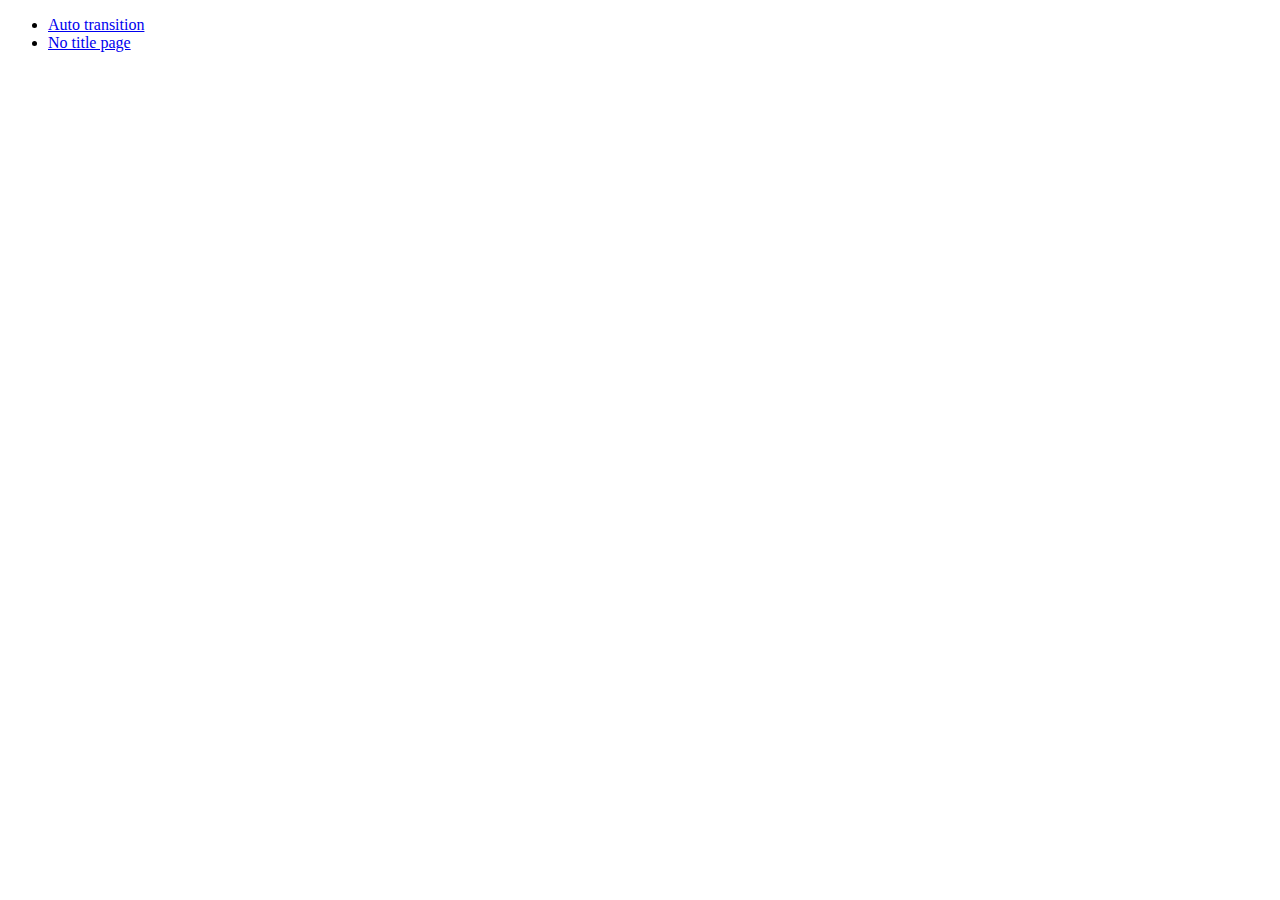
==== sample/html/index.html @ 7119bcec "[Add] index files" ====
<!DOCTYPE html>
<html>
  <head>
    <title>Simple test contents list</title>
  </head>
  <body>
    <ul>
      <li>
        <a href="./auto_transition.html">Auto transition</a>
      </li>
      <li>
        <a href="./no_title.html">No title page</a>
      </li>
    </ul>
  </body>
</html>
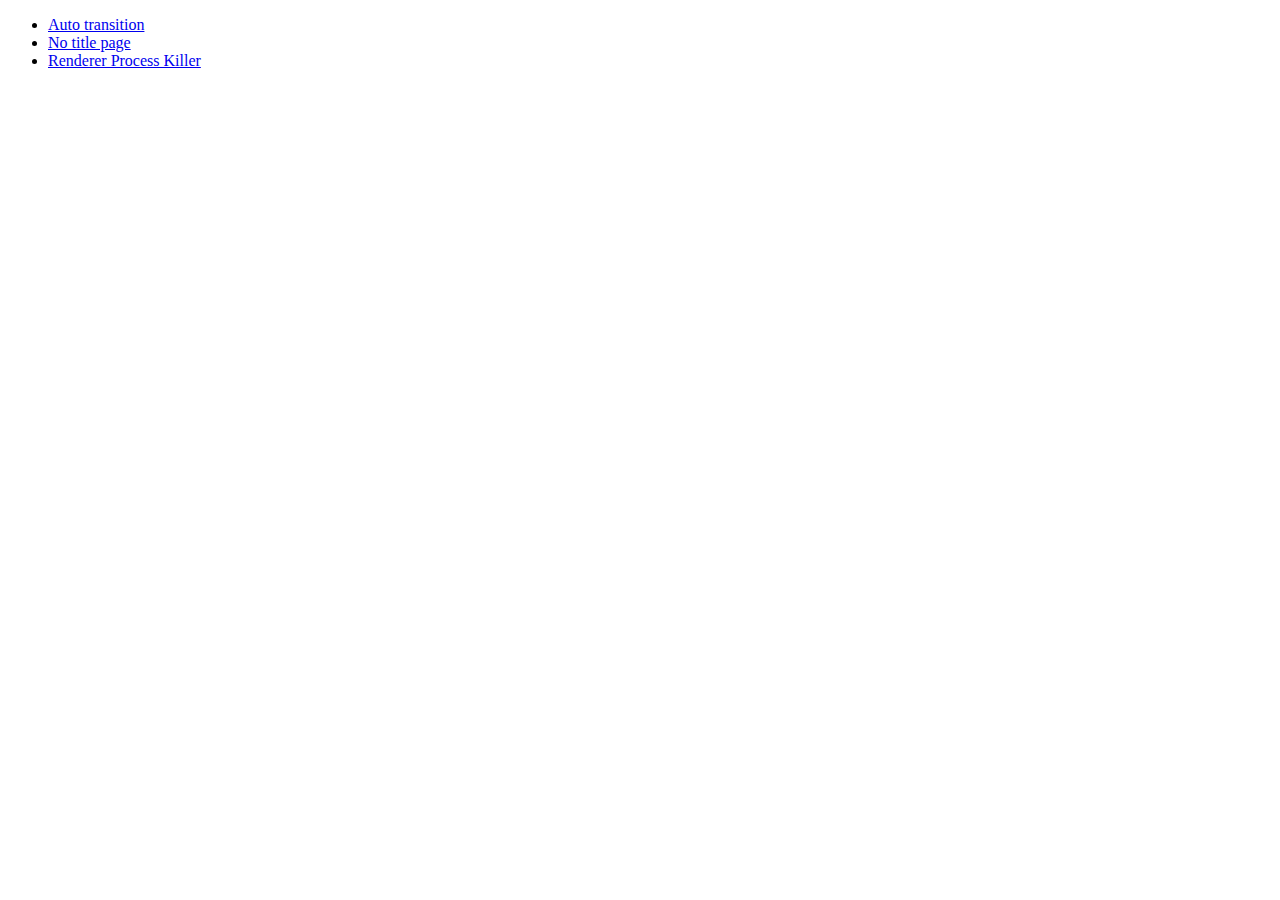
==== commit 836535ac: "[Add] new test contents 'Renderer process killer'" ====
--- a/sample/html/index.html
+++ b/sample/html/index.html
@@ -11,6 +11,9 @@
       <li>
         <a href="./no_title.html">No title page</a>
       </li>
+      <li>
+        <a href="./renderer_process_killer.html">Renderer Process Killer</a>
+      </li>
     </ul>
   </body>
 </html>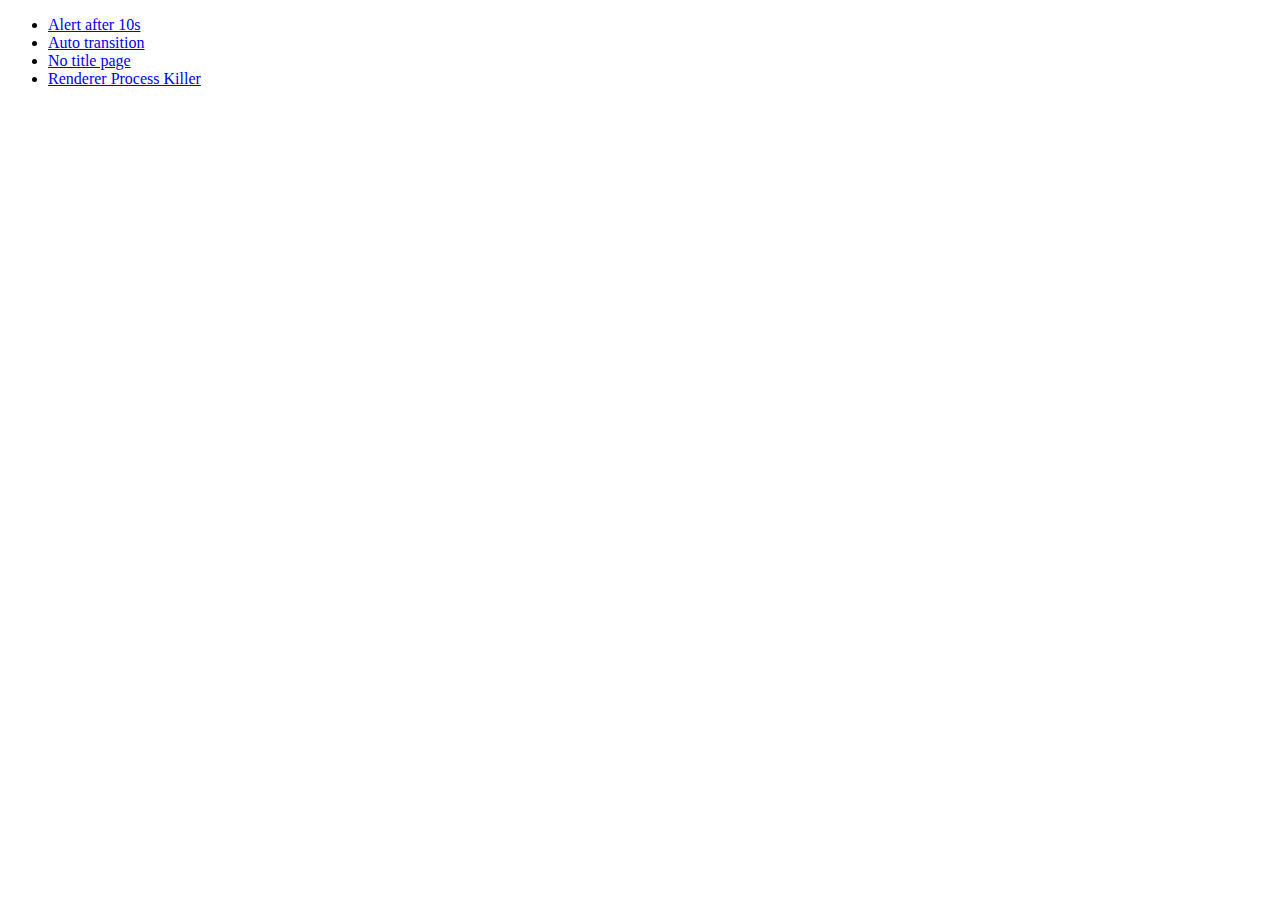
==== commit 5b47fece: "[Add] new test contents 'Alert after 10s'" ====
--- a/sample/html/index.html
+++ b/sample/html/index.html
@@ -5,6 +5,9 @@
   </head>
   <body>
     <ul>
+      <li>
+        <a href="./alert_after_10s.html">Alert after 10s</a>
+      </li>
       <li>
         <a href="./auto_transition.html">Auto transition</a>
       </li>
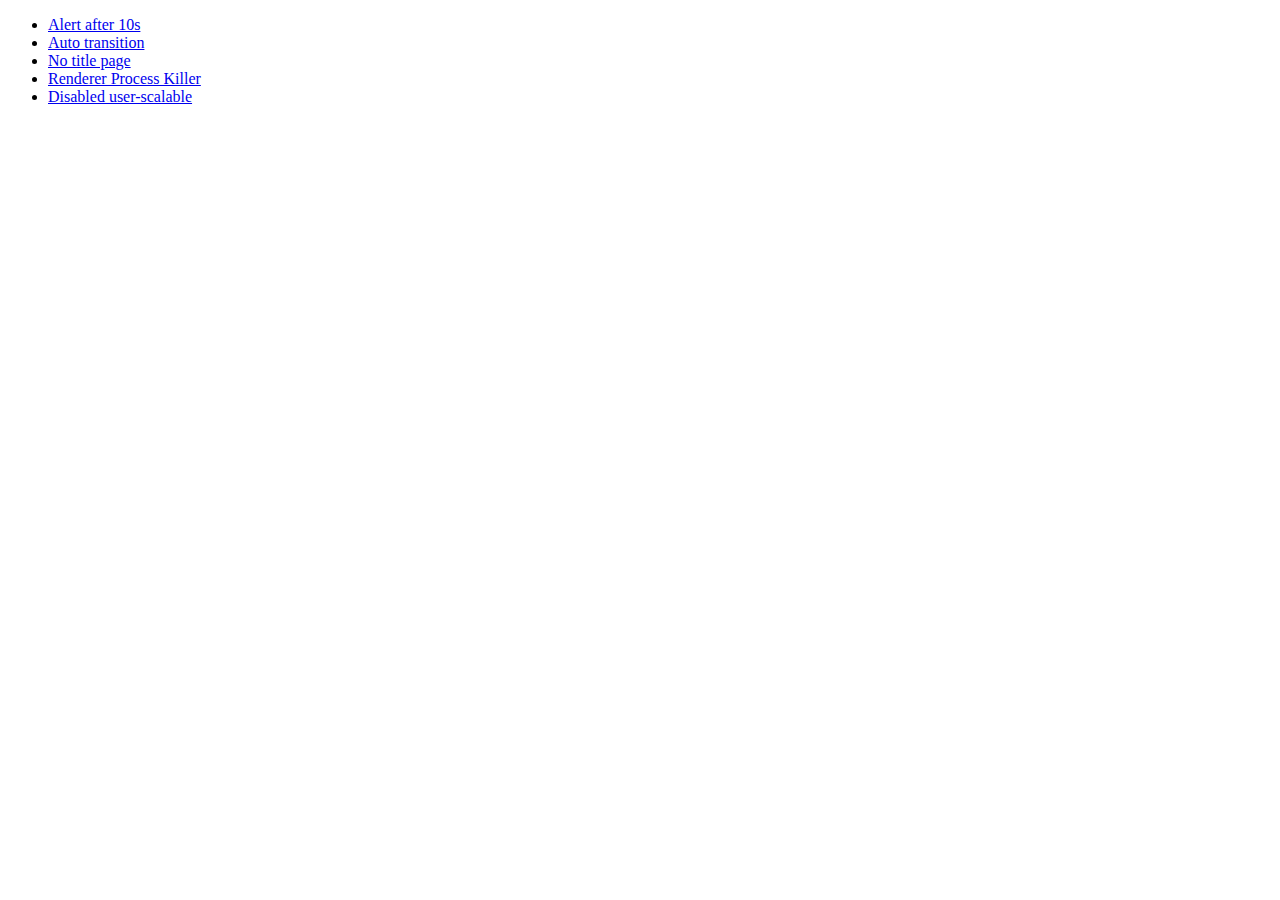
==== commit 5b5283ed: "[Add] new test contents 'user-scalable'" ====
--- a/sample/html/index.html
+++ b/sample/html/index.html
@@ -17,6 +17,9 @@
       <li>
         <a href="./renderer_process_killer.html">Renderer Process Killer</a>
       </li>
+      <li>
+        <a href="./user_scalable_disable.html">Disabled user-scalable</a>
+      </li>
     </ul>
   </body>
 </html>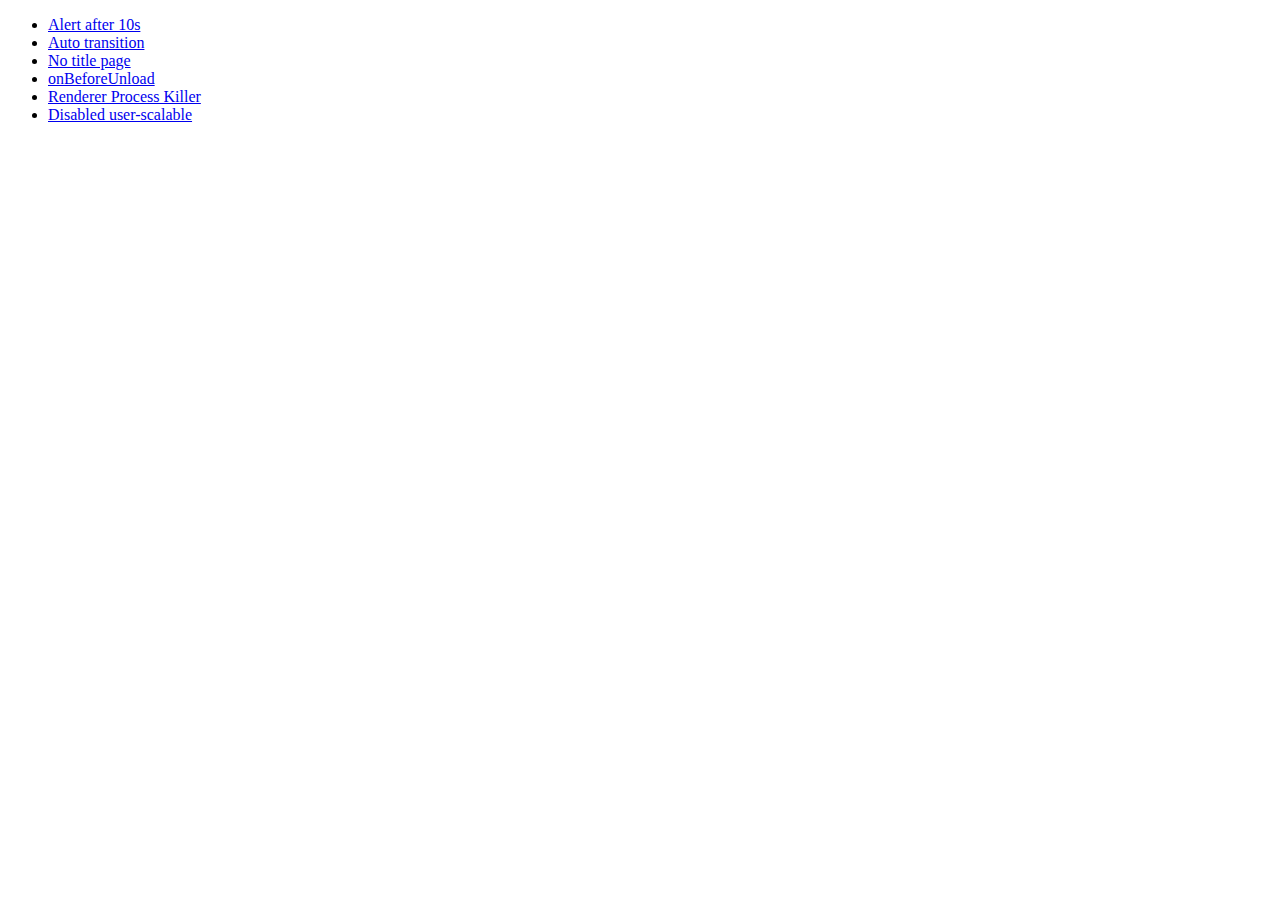
==== commit 851e5943: "[Add] new test contents 'onbeforeunload'" ====
--- a/sample/html/index.html
+++ b/sample/html/index.html
@@ -15,6 +15,9 @@
         <a href="./no_title.html">No title page</a>
       </li>
       <li>
+        <a href="./onbeforeunload.html">onBeforeUnload</a>
+      </li>
+      <li>
         <a href="./renderer_process_killer.html">Renderer Process Killer</a>
       </li>
       <li>
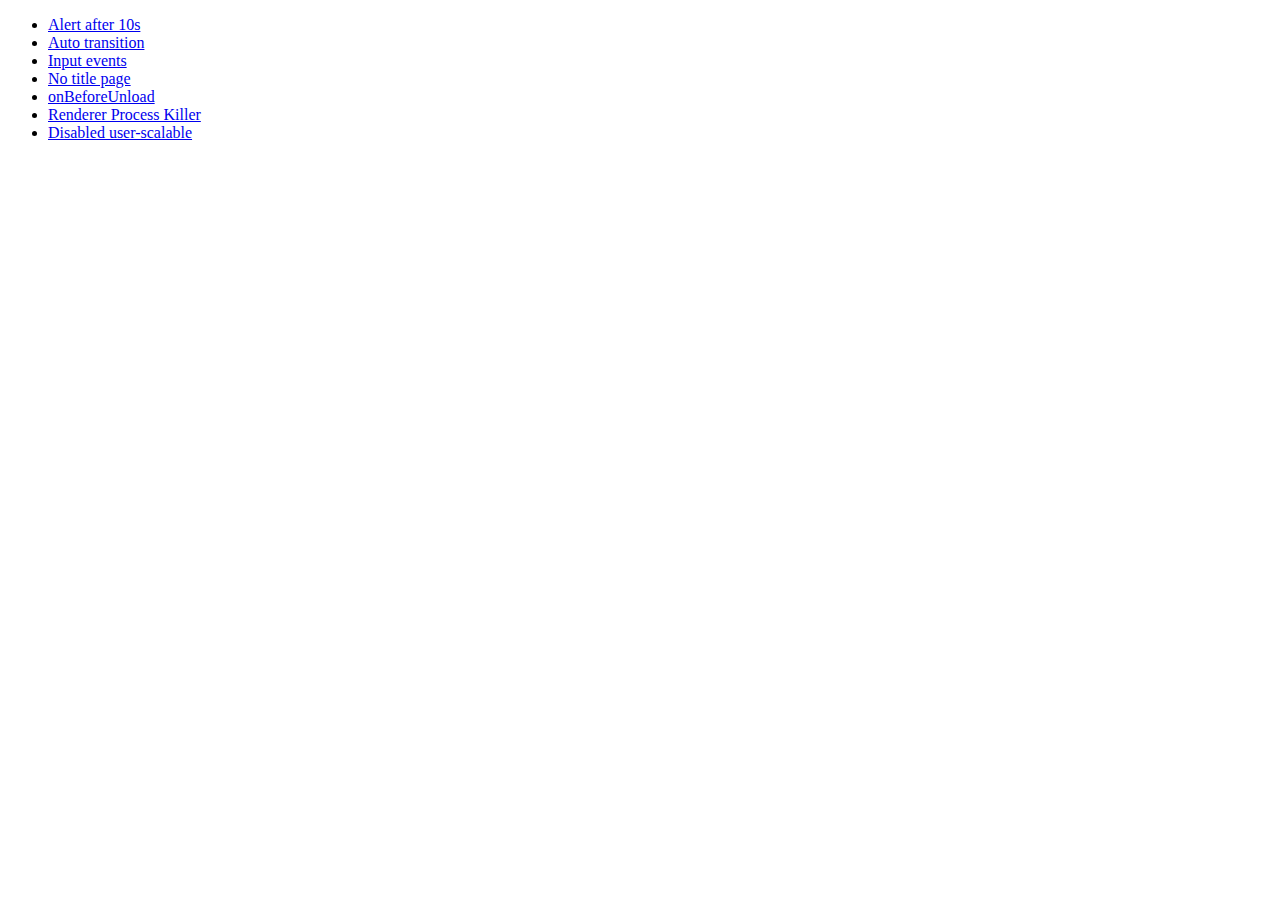
==== commit e3bb01a4: "[Add] new contents 'Input events'" ====
--- a/sample/html/index.html
+++ b/sample/html/index.html
@@ -10,6 +10,9 @@
       </li>
       <li>
         <a href="./auto_transition.html">Auto transition</a>
+      </li>
+      <li>
+        <a href="./input_events.html">Input events</a>
       </li>
       <li>
         <a href="./no_title.html">No title page</a>
